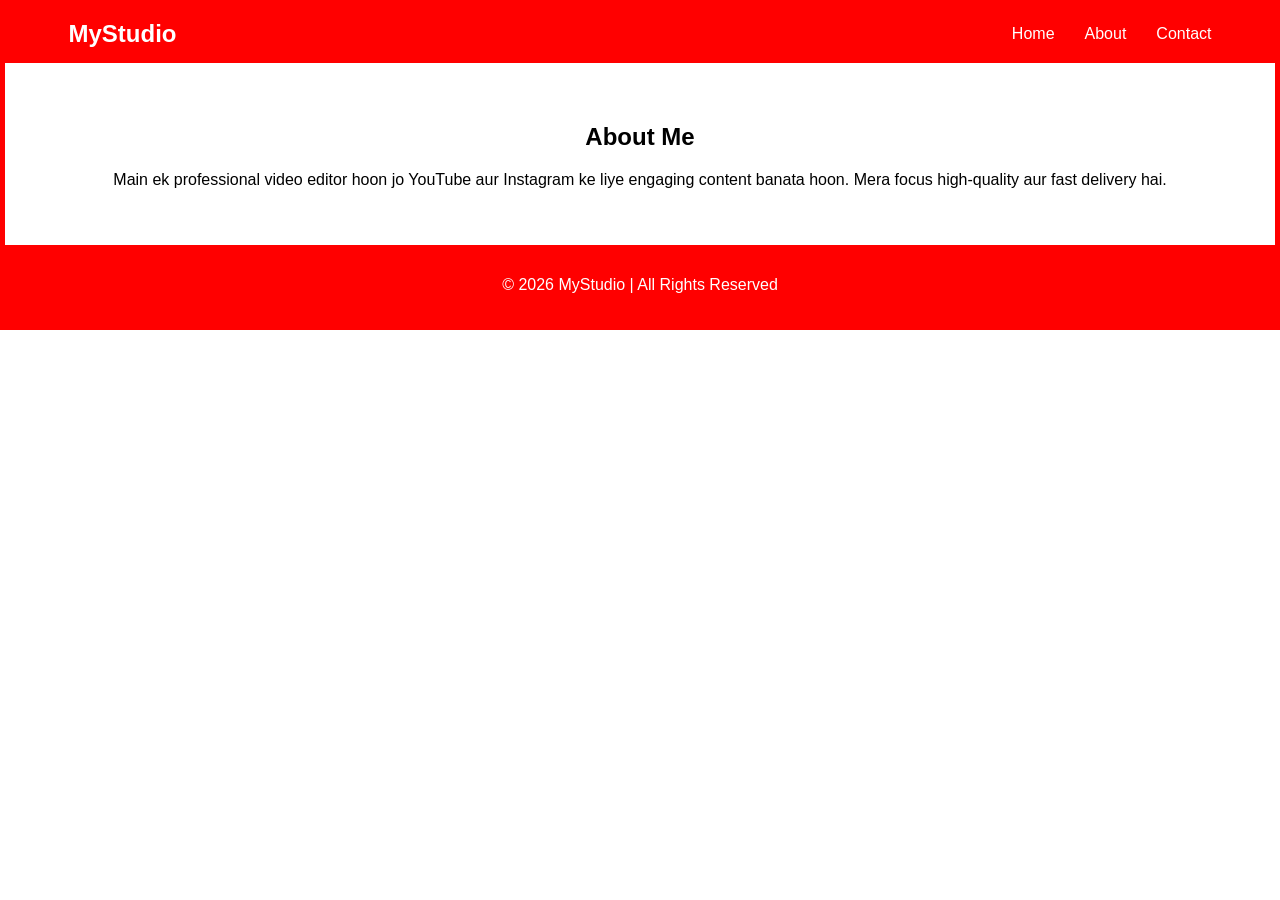
==== about.html @ 9cfbff5d "Add files via upload" ====
<!DOCTYPE html>
<html lang="en">
<head>
    <meta charset="UTF-8">
    <meta name="viewport" content="width=device-width, initial-scale=1.0">
    <title>Video Editing Services</title>
    <link rel="stylesheet" href="assets/style.css">
</head>
<body>

<header>
    <div class="container header-flex">
        <div class="logo">MyStudio</div>

        <nav>
            <ul>
                <li><a href="index.php">Home</a></li>
                <li><a href="about.php">About</a></li>
                <li><a href="contact.php">Contact</a></li>
            </ul>
        </nav>
    </div>
</header>

<section class="content">
    <div class="container">
        <h1>About Me</h1>
        <p>
            Main ek professional video editor hoon jo YouTube aur Instagram ke liye
            engaging content banata hoon. Mera focus high-quality aur fast delivery hai.
        </p>
    </div>
</section>

<footer>
    <div class="container">
        <p>© 2026 MyStudio | All Rights Reserved</p>
    </div>
</footer>

</body>
</html>
---- assets/style.css ----
body {
    margin: 0;
    font-family: Arial;
}

/* HEADER */
header {
    background: red;
    color: white;
    padding: 15px 0;
}

.header-flex {
    display: flex;
    justify-content: space-between;
    align-items: center;
}

.container {
    width: 90%;
    margin: auto;
}

.logo {
    font-size: 24px;
    font-weight: bold;
}

nav ul {
    list-style: none;
    display: flex;
    gap: 20px;
}

nav ul li a {
    color: white;
    text-decoration: none;
}

/* SLIDER */
.slider {
    position: relative;
    height: 300px;
    overflow: hidden;
}

.slide {
    display: none;
}

.slide img {
    width: 100%;
    height: 300px;
    object-fit: cover;
}

.active {
    display: block;
}

/* CONTENT */
.content {
    padding: 40px 0;
    text-align: center;
}

.box-container {
    display: flex;
    gap: 20px;
    margin-top: 20px;
}

.box {
    flex: 1;
    padding: 20px;
    border: 1px solid #ddd;
    border-radius: 10px;
}

.price {
    margin-top: 30px;
    color: red;
}

/* FOOTER */
footer {
    background: red;
    color: white;
    text-align: center;
    padding: 15px;
}

/* RESPONSIVE */
@media(max-width: 768px) {
    .header-flex {
        flex-direction: column;
    }

    nav ul {
        flex-direction: column;
        align-items: center;
    }

    .box-container {
        flex-direction: column;
    }
}

nav ul {
    list-style: none;
    display: flex;
    gap: 30px;
    margin: 0;
    padding: 0;
}

nav ul li {
    display: inline-block;
}

nav ul li a {
    color: white;
    text-decoration: none;
    font-size: 16px;
    position: relative;
    padding: 5px 0;
}

nav ul li a::after {
    content: "";
    position: absolute;
    width: 0%;
    height: 2px;
    background: white;
    left: 0;
    bottom: -5px;
    transition: 0.3s;
}

nav ul li a:hover::after {
    width: 100%;
}
.header-flex {
    display: flex;
    justify-content: space-between;
    align-items: center;
}

@media(max-width:768px){
    .header-flex {
        flex-direction: column;
    }

    nav ul {
        flex-direction: row;
        gap: 15px;
        margin-top: 10px;
    }
}

body {
    margin: 0;
    font-family: Arial;
    scroll-behavior: smooth;
    border: 5px solid red;
}

/* Fade animation */
.content, .box {
    animation: fadeIn 1s ease-in;
}

@keyframes fadeIn {
    from {
        opacity: 0;
        transform: translateY(20px);
    }
    to {
        opacity: 1;
        transform: translateY(0);
    }
}

.box {
    transition: 0.3s;
}

.box:hover {
    transform: translateY(-10px);
    box-shadow: 0 10px 20px rgba(0,0,0,0.2);
}

.highlight-box {
    margin-top: 50px;
    padding: 40px;
    background: linear-gradient(45deg, red, #ff4d4d);
    color: white;
    text-align: center;
    border-radius: 15px;
    box-shadow: 0 10px 25px rgba(0,0,0,0.2);
    animation: fadeIn 1.2s ease-in;
}

.highlight-box h2 {
    font-size: 28px;
    margin-bottom: 15px;
}

.highlight-box p {
    font-size: 16px;
    margin-bottom: 10px;
}

/* Button */
.btn {
    display: inline-block;
    margin-top: 20px;
    padding: 12px 25px;
    background: white;
    color: red;
    text-decoration: none;
    font-weight: bold;
    border-radius: 30px;
    transition: 0.3s;
}

.btn:hover {
    background: black;
    color: white;
}

.video-section {
    padding: 50px 0;
    text-align: center;
}

.video-slider {
    display: flex;
    gap: 20px;
    overflow-x: auto;
    padding: 20px 0;
}

.video-slider video {
    width: 200px;
    height: 350px;
    border-radius: 10px;
    flex-shrink: 0;
    transition: 0.3s;
}

.video-slider video:hover {
    transform: scale(1.05);
}

.long-video iframe {
    width: 100%;
    height: 400px;
    border-radius: 10px;
}

/* Mobile responsive */
@media(max-width:768px){
    .long-video iframe {
        height: 220px;
    }
}

.long-video-slider {
    display: flex;
    gap: 20px;
    overflow-x: auto;
    padding: 20px 0;
}

.video-item {
    min-width: 350px;
    flex-shrink: 0;
}

.video-item iframe {
    width: 100%;
    height: 220px;
    border-radius: 10px;
}

/* Hover effect */
.video-item {
    transition: 0.3s;
}

.video-item:hover {
    transform: scale(1.05);
}
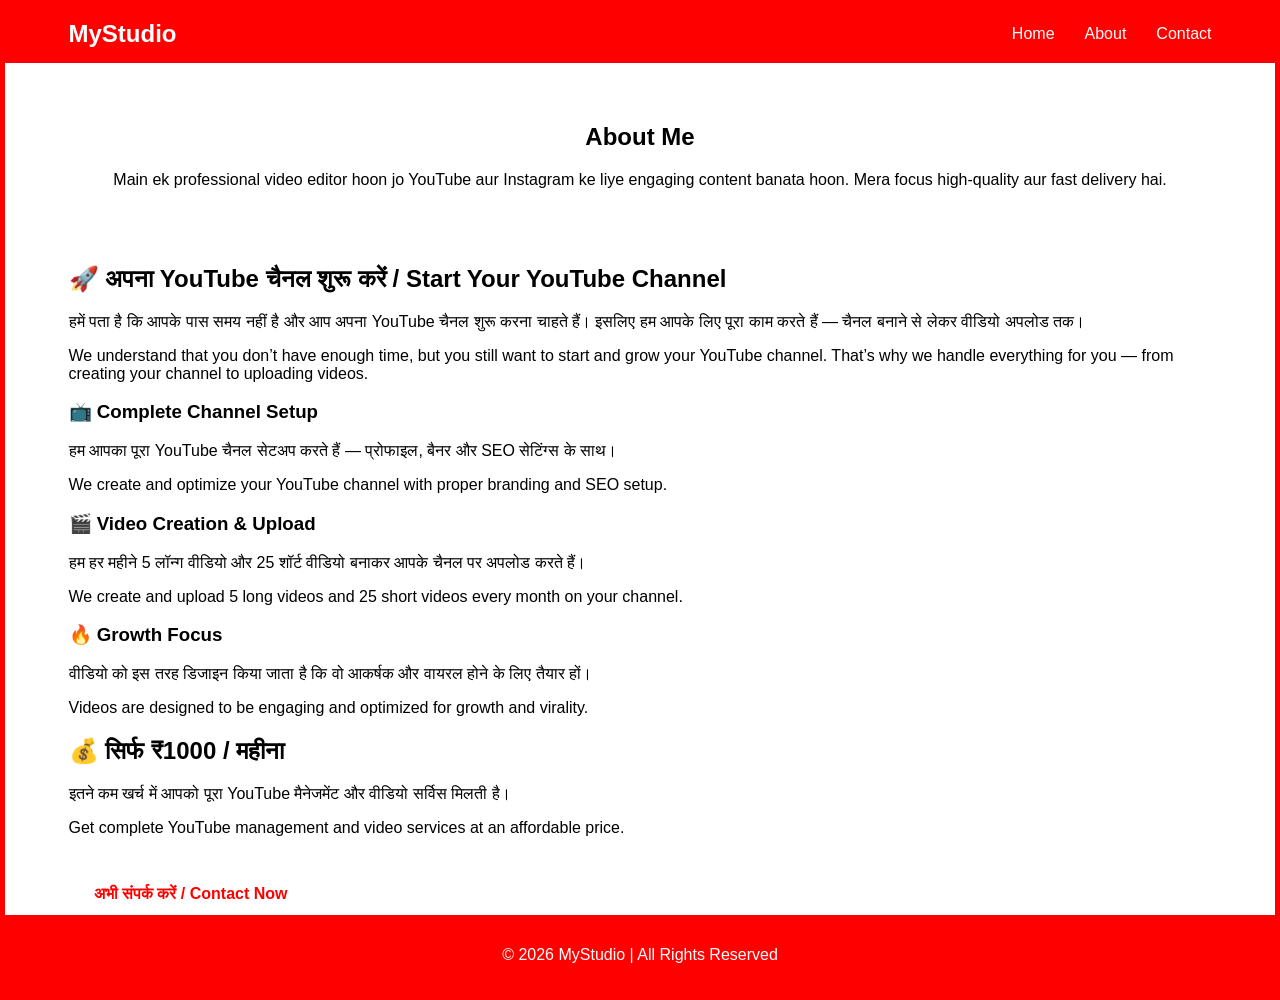
==== commit 9548e879: "Add files via upload" ====
--- a/about.html
+++ b/about.html
@@ -14,9 +14,9 @@
 
         <nav>
             <ul>
-                <li><a href="index.php">Home</a></li>
-                <li><a href="about.php">About</a></li>
-                <li><a href="contact.php">Contact</a></li>
+                <li><a href="index.html">Home</a></li>
+                <li><a href="about.html">About</a></li>
+                <li><a href="contact.html">Contact</a></li>
             </ul>
         </nav>
     </div>
@@ -32,6 +32,73 @@
     </div>
 </section>
 
+<!-- YOUTUBE SERVICE SECTION -->
+<section class="yt-service">
+    <div class="container">
+
+        <h2>🚀 अपना YouTube चैनल शुरू करें / Start Your YouTube Channel</h2>
+
+        <p>
+            हमें पता है कि आपके पास समय नहीं है और आप अपना YouTube चैनल शुरू करना चाहते हैं।
+            इसलिए हम आपके लिए पूरा काम करते हैं — चैनल बनाने से लेकर वीडियो अपलोड तक।
+        </p>
+
+        <p>
+            We understand that you don’t have enough time, but you still want to start and grow your YouTube channel.
+            That’s why we handle everything for you — from creating your channel to uploading videos.
+        </p>
+
+        <div class="yt-box-container">
+
+            <div class="yt-box">
+                <h3>📺 Complete Channel Setup</h3>
+                <p>
+                    हम आपका पूरा YouTube चैनल सेटअप करते हैं — प्रोफाइल, बैनर और SEO सेटिंग्स के साथ।
+                </p>
+                <p>
+                    We create and optimize your YouTube channel with proper branding and SEO setup.
+                </p>
+            </div>
+
+            <div class="yt-box">
+                <h3>🎬 Video Creation & Upload</h3>
+                <p>
+                    हम हर महीने 5 लॉन्ग वीडियो और 25 शॉर्ट वीडियो बनाकर आपके चैनल पर अपलोड करते हैं।
+                </p>
+                <p>
+                    We create and upload 5 long videos and 25 short videos every month on your channel.
+                </p>
+            </div>
+
+            <div class="yt-box">
+                <h3>🔥 Growth Focus</h3>
+                <p>
+                    वीडियो को इस तरह डिजाइन किया जाता है कि वो आकर्षक और वायरल होने के लिए तैयार हों।
+                </p>
+                <p>
+                    Videos are designed to be engaging and optimized for growth and virality.
+                </p>
+            </div>
+
+        </div>
+
+        <div class="yt-price">
+            <h2>💰 सिर्फ ₹1000 / महीना</h2>
+            <p>
+                इतने कम खर्च में आपको पूरा YouTube मैनेजमेंट और वीडियो सर्विस मिलती है।
+            </p>
+            <p>
+                Get complete YouTube management and video services at an affordable price.
+            </p>
+        </div>
+
+         <a href="https://wa.me/8839879591" class="btn" target="_blank">
+            अभी संपर्क करें / Contact Now
+            </a>
+
+    </div>
+</section>
+
 <footer>
     <div class="container">
         <p>© 2026 MyStudio | All Rights Reserved</p>
--- a/assets/style.css
+++ b/assets/style.css
@@ -40,7 +40,7 @@
 /* SLIDER */
 .slider {
     position: relative;
-    height: 300px;
+    height: 500px;
     overflow: hidden;
 }
 
@@ -50,7 +50,7 @@
 
 .slide img {
     width: 100%;
-    height: 300px;
+    height: 500px;
     object-fit: cover;
 }
 
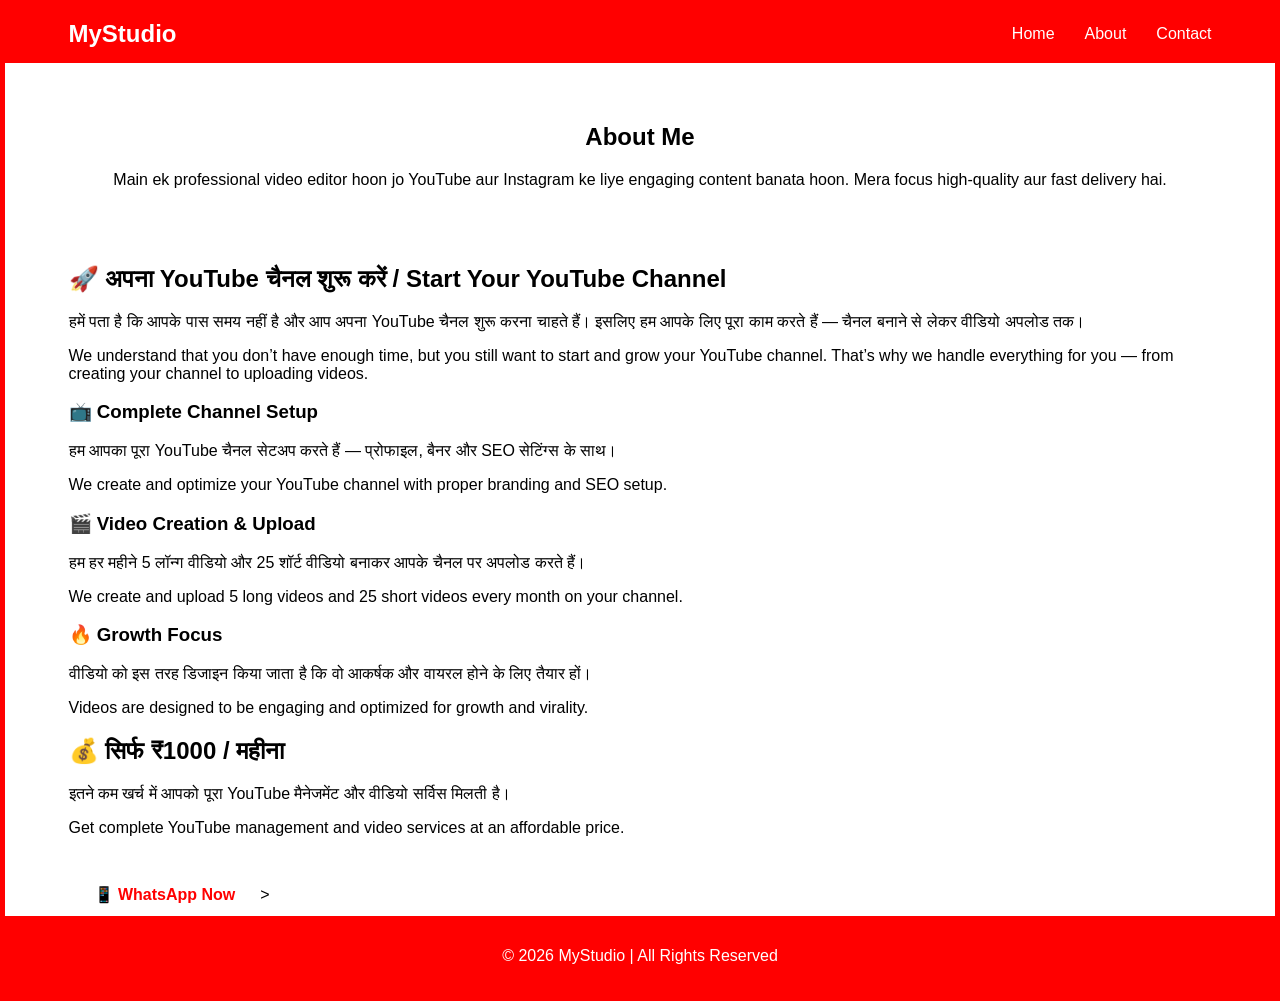
==== commit 631ef485: "Add files via upload" ====
--- a/about.html
+++ b/about.html
@@ -92,9 +92,10 @@
             </p>
         </div>
 
-         <a href="https://wa.me/8839879591" class="btn" target="_blank">
-            अभी संपर्क करें / Contact Now
-            </a>
+         <a href="https://api.whatsapp.com/send?phone=8839879591&text=Hello%20I%20want%20video%20service" 
+   class="btn" target="_blank">
+   📱 WhatsApp Now
+</a>>
 
     </div>
 </section>
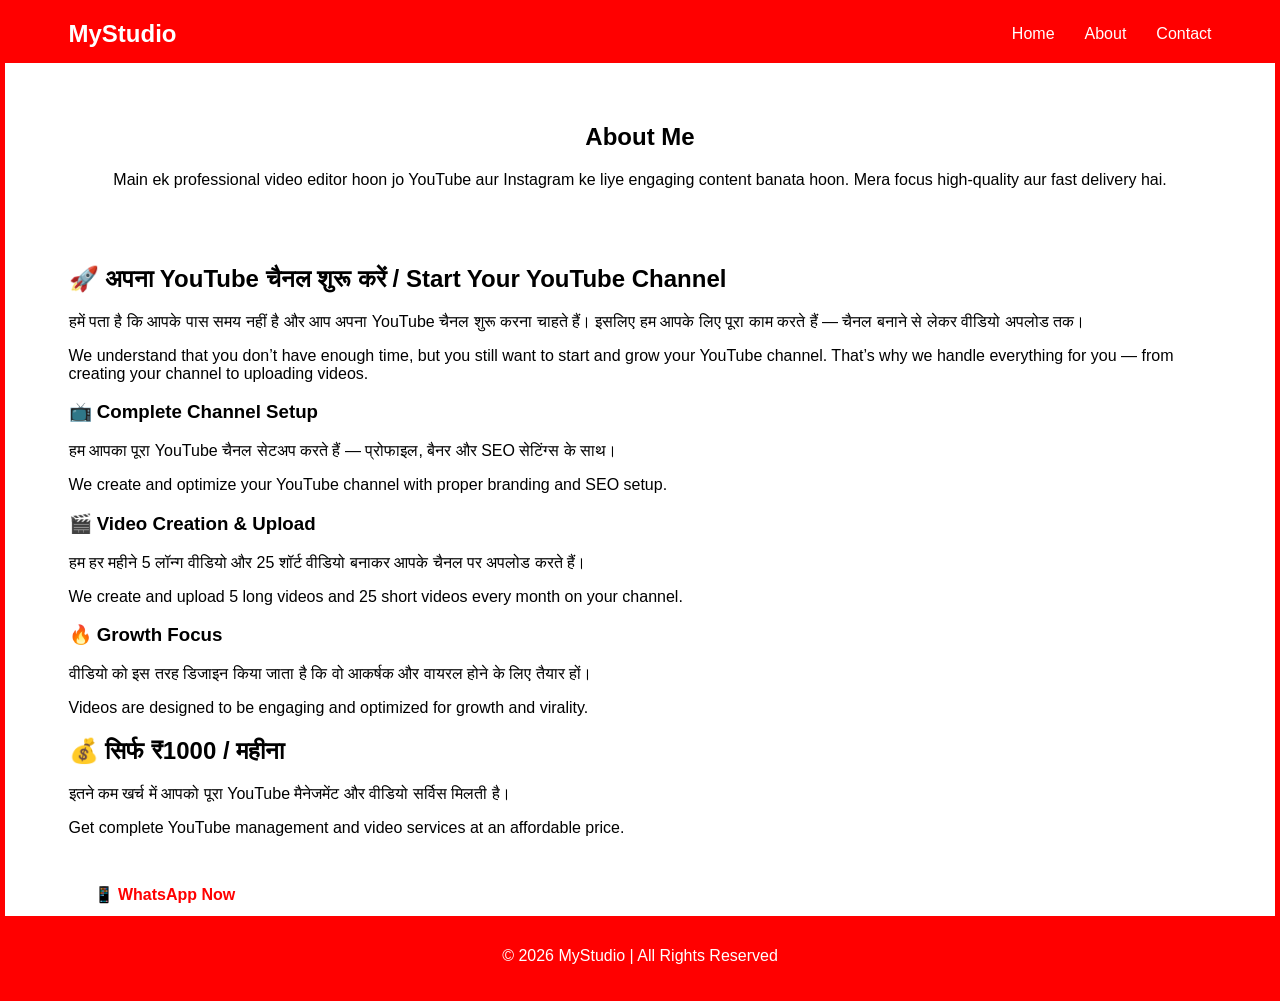
==== commit 3a4cf2c8: "Add files via upload" ====
--- a/about.html
+++ b/about.html
@@ -92,10 +92,10 @@
             </p>
         </div>
 
-         <a href="https://api.whatsapp.com/send?phone=8839879591&text=Hello%20I%20want%20video%20service" 
-   class="btn" target="_blank">
+         <a href="https://api.whatsapp.com/send?phone=918109758639&text=Hello%20I%20want%20video%20service" 
+   class="btn" target="_blank">  
    📱 WhatsApp Now
-</a>>
+</a>
 
     </div>
 </section>
